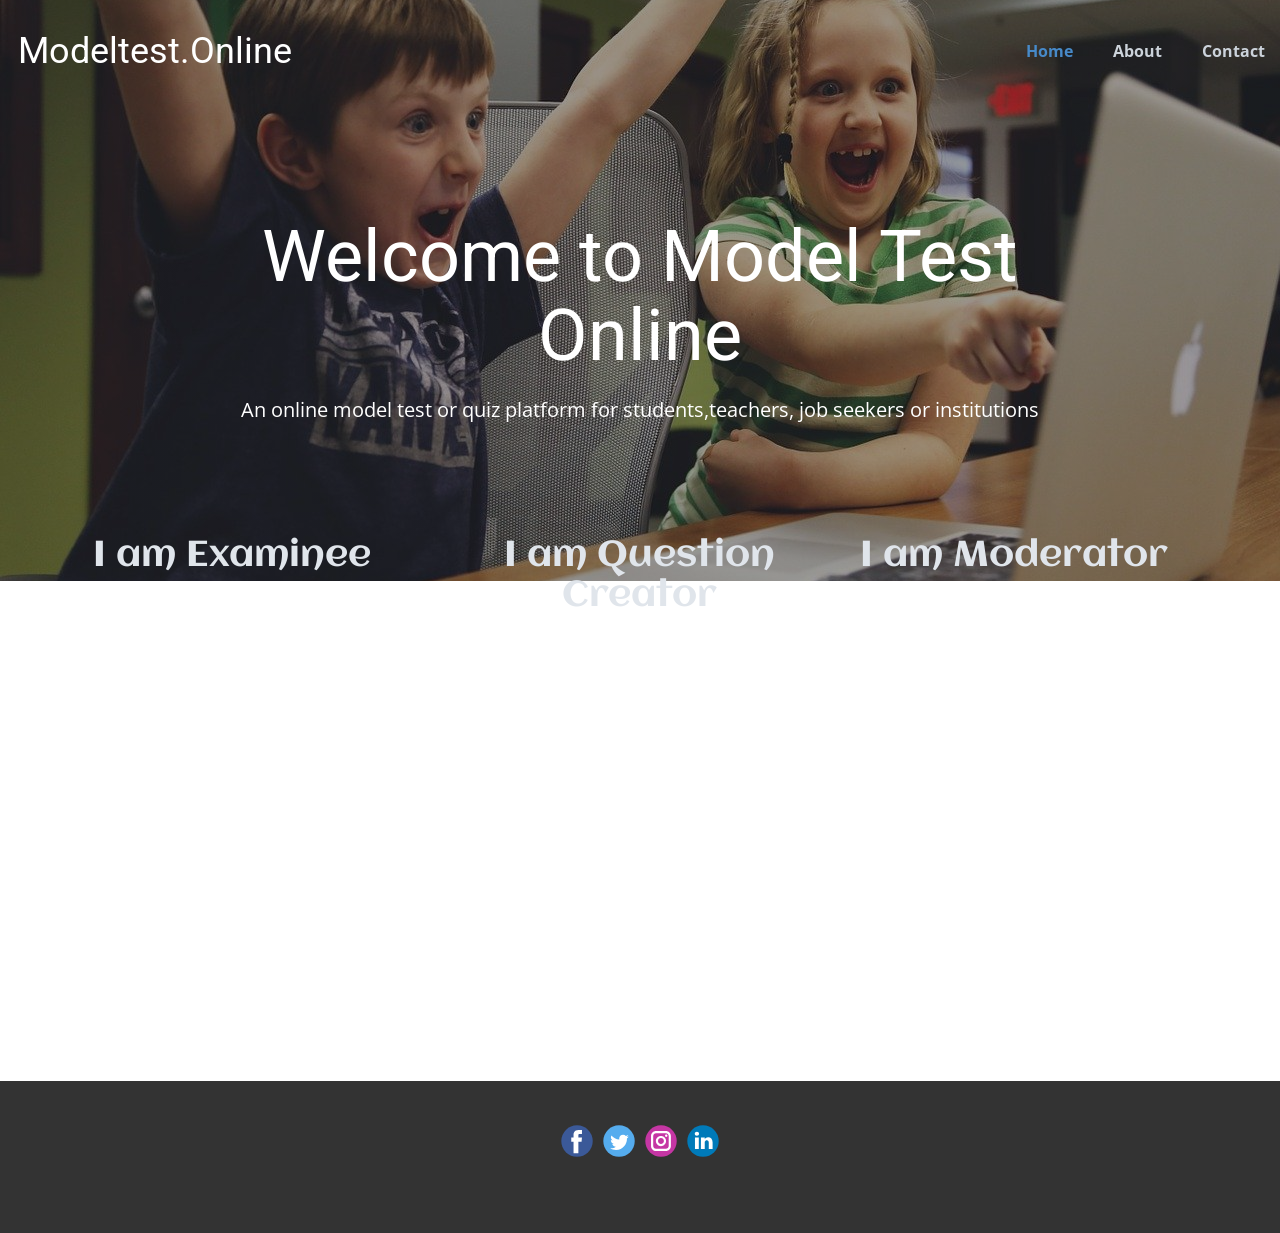
==== index.html @ 1b828d90 "first commit" ====
<!DOCTYPE html>
<html style="font-size: 16px;">
  <head>
    <meta name="viewport" content="width=device-width, initial-scale=1.0">
    <meta charset="utf-8">
    <meta name="keywords" content="Welcome to Model Test Online, I am Examinee, I am Question Creator, I am Moderator">
    <meta name="description" content="">
    <meta name="page_type" content="np-template-header-footer-from-plugin">
    <title>Home</title>
    <link rel="stylesheet" href="nicepage.css" media="screen">
<link rel="stylesheet" href="Home.css" media="screen">
    <script class="u-script" type="text/javascript" src="jquery.js" defer=""></script>
    <script class="u-script" type="text/javascript" src="nicepage.js" defer=""></script>
    <meta name="generator" content="Nicepage 4.3.3, nicepage.com">
    <link id="u-theme-google-font" rel="stylesheet" href="https://fonts.googleapis.com/css?family=Roboto:100,100i,300,300i,400,400i,500,500i,700,700i,900,900i|Open+Sans:300,300i,400,400i,600,600i,700,700i,800,800i">
    <link id="u-page-google-font" rel="stylesheet" href="https://fonts.googleapis.com/css?family=Aclonica:400">
    
    
    
    
    <meta name="theme-color" content="#478ac9">
    <meta property="og:title" content="Home">
    <meta property="og:type" content="website">
  </head>
  <body data-home-page="Home.html" data-home-page-title="Home" class="u-body u-overlap u-overlap-contrast u-overlap-transparent"><header class="u-clearfix u-header u-header" id="sec-fcfe"><div class="u-clearfix u-sheet u-sheet-1">
        <nav class="u-menu u-menu-dropdown u-offcanvas u-menu-1" data-responsive-from="MD">
          <div class="menu-collapse" style="font-size: 1rem; letter-spacing: 0px; font-weight: 700;">
            <a class="u-button-style u-custom-active-color u-custom-border u-custom-border-color u-custom-color u-custom-hover-color u-custom-left-right-menu-spacing u-custom-padding-bottom u-custom-text-color u-custom-text-hover-color u-custom-top-bottom-menu-spacing u-nav-link u-text-active-palette-1-base u-text-hover-palette-2-base" href="#">
              <svg class="u-svg-link" viewBox="0 0 24 24"><use xmlns:xlink="http://www.w3.org/1999/xlink" xlink:href="#menu-hamburger"></use></svg>
              <svg class="u-svg-content" version="1.1" id="menu-hamburger" viewBox="0 0 16 16" x="0px" y="0px" xmlns:xlink="http://www.w3.org/1999/xlink" xmlns="http://www.w3.org/2000/svg"><g><rect y="1" width="16" height="2"></rect><rect y="7" width="16" height="2"></rect><rect y="13" width="16" height="2"></rect>
</g></svg>
            </a>
          </div>
          <div class="u-custom-menu u-nav-container">
            <ul class="u-nav u-spacing-20 u-unstyled u-nav-1"><li class="u-nav-item"><a class="u-button-style u-nav-link u-text-active-palette-1-base u-text-hover-palette-4-light-2 u-text-palette-5-light-1" href="index.html" style="padding: 16px 10px;">Home</a>
</li><li class="u-nav-item"><a class="u-button-style u-nav-link u-text-active-palette-1-base u-text-hover-palette-4-light-2 u-text-palette-5-light-1" href="About.html" style="padding: 16px 10px;">About</a>
</li><li class="u-nav-item"><a class="u-button-style u-nav-link u-text-active-palette-1-base u-text-hover-palette-4-light-2 u-text-palette-5-light-1" href="Contact.html" style="padding: 16px 10px;">Contact</a>
</li></ul>
          </div>
          <div class="u-custom-menu u-nav-container-collapse">
            <div class="u-black u-container-style u-inner-container-layout u-opacity u-opacity-95 u-sidenav">
              <div class="u-inner-container-layout u-sidenav-overflow">
                <div class="u-menu-close"></div>
                <ul class="u-align-center u-nav u-popupmenu-items u-unstyled u-nav-2"><li class="u-nav-item"><a class="u-button-style u-nav-link" href="index.html" style="padding: 16px 10px;">Home</a>
</li><li class="u-nav-item"><a class="u-button-style u-nav-link" href="About.html" style="padding: 16px 10px;">About</a>
</li><li class="u-nav-item"><a class="u-button-style u-nav-link" href="Contact.html" style="padding: 16px 10px;">Contact</a>
</li></ul>
              </div>
            </div>
            <div class="u-black u-menu-overlay u-opacity u-opacity-70"></div>
          </div>
        </nav>
        <h3 class="u-headline u-text u-text-default u-text-1">
          <a href="/">Modeltest.Online </a>
        </h3>
      </div></header>
    <section class="u-align-center u-clearfix u-image u-shading u-section-1" src="" data-image-width="1280" data-image-height="853" id="sec-830c">
      <div class="u-clearfix u-sheet u-sheet-1">
        <h1 class="u-text u-text-default u-title u-text-1">Welcome to Model Test Online</h1>
        <p class="u-large-text u-text u-text-variant u-text-2">An online model test or quiz platform for students,teachers, job seekers or institutions</p>
      </div>
      
      
      
    </section>
    <section class="u-clearfix u-section-2" id="sec-e8bb">
      <div class="u-clearfix u-sheet u-sheet-1">
        <div class="u-expanded-width-lg u-expanded-width-md u-expanded-width-sm u-expanded-width-xl u-list u-list-1">
          <div class="u-repeater u-repeater-1">
            <div class="u-container-style u-hover-feature u-image u-list-item u-repeater-item u-image-1" data-image-width="1280" data-image-height="818">
              <div class="u-container-layout u-similar-container u-container-layout-1">
                <h2 class="u-align-center u-custom-font u-text u-text-default u-text-1">I am Examinee</h2>
              </div>
            </div>
            
            <div class="u-container-style u-hover-feature u-image u-list-item u-repeater-item u-image-2" data-image-width="1280" data-image-height="818">
              <a href="Question-Creator.html">
              <div class="u-container-layout u-similar-container u-container-layout-2">
                <h2 class="u-align-center u-custom-font u-text u-text-default u-text-2">I am Question Creator</h2>
              </div>
            </a>
            </div>
        
            <div class="u-container-style u-hover-feature u-image u-list-item u-repeater-item u-image-3" data-image-width="1280" data-image-height="818">
              <div class="u-container-layout u-similar-container u-container-layout-3">
                <h2 class="u-align-center u-custom-font u-text u-text-default u-text-3">I am Moderator</h2>
              </div>
            </div>
          </div>
        </div>
      </div>
      
      
      
      
      
    </section>
    
    
    <footer class="u-clearfix u-footer u-grey-80" id="sec-7884"><div class="u-clearfix u-sheet u-sheet-1">
        <div class="u-align-left u-social-icons u-spacing-10 u-social-icons-1">
          <a class="u-social-url" title="facebook" target="_blank" href=""><span class="u-icon u-social-facebook u-social-icon u-icon-1"><svg class="u-svg-link" preserveAspectRatio="xMidYMin slice" viewBox="0 0 112 112" style=""><use xmlns:xlink="http://www.w3.org/1999/xlink" xlink:href="#svg-55f4"></use></svg><svg class="u-svg-content" viewBox="0 0 112 112" x="0" y="0" id="svg-55f4"><circle fill="currentColor" cx="56.1" cy="56.1" r="55"></circle><path fill="#FFFFFF" d="M73.5,31.6h-9.1c-1.4,0-3.6,0.8-3.6,3.9v8.5h12.6L72,58.3H60.8v40.8H43.9V58.3h-8V43.9h8v-9.2
            c0-6.7,3.1-17,17-17h12.5v13.9H73.5z"></path></svg></span>
          </a>
          <a class="u-social-url" title="twitter" target="_blank" href=""><span class="u-icon u-social-icon u-social-twitter u-icon-2"><svg class="u-svg-link" preserveAspectRatio="xMidYMin slice" viewBox="0 0 112 112" style=""><use xmlns:xlink="http://www.w3.org/1999/xlink" xlink:href="#svg-382c"></use></svg><svg class="u-svg-content" viewBox="0 0 112 112" x="0" y="0" id="svg-382c"><circle fill="currentColor" class="st0" cx="56.1" cy="56.1" r="55"></circle><path fill="#FFFFFF" d="M83.8,47.3c0,0.6,0,1.2,0,1.7c0,17.7-13.5,38.2-38.2,38.2C38,87.2,31,85,25,81.2c1,0.1,2.1,0.2,3.2,0.2
            c6.3,0,12.1-2.1,16.7-5.7c-5.9-0.1-10.8-4-12.5-9.3c0.8,0.2,1.7,0.2,2.5,0.2c1.2,0,2.4-0.2,3.5-0.5c-6.1-1.2-10.8-6.7-10.8-13.1
            c0-0.1,0-0.1,0-0.2c1.8,1,3.9,1.6,6.1,1.7c-3.6-2.4-6-6.5-6-11.2c0-2.5,0.7-4.8,1.8-6.7c6.6,8.1,16.5,13.5,27.6,14
            c-0.2-1-0.3-2-0.3-3.1c0-7.4,6-13.4,13.4-13.4c3.9,0,7.3,1.6,9.8,4.2c3.1-0.6,5.9-1.7,8.5-3.3c-1,3.1-3.1,5.8-5.9,7.4
            c2.7-0.3,5.3-1,7.7-2.1C88.7,43,86.4,45.4,83.8,47.3z"></path></svg></span>
          </a>
          <a class="u-social-url" title="instagram" target="_blank" href=""><span class="u-icon u-social-icon u-social-instagram u-icon-3"><svg class="u-svg-link" preserveAspectRatio="xMidYMin slice" viewBox="0 0 112 112" style=""><use xmlns:xlink="http://www.w3.org/1999/xlink" xlink:href="#svg-0fa2"></use></svg><svg class="u-svg-content" viewBox="0 0 112 112" x="0" y="0" id="svg-0fa2"><circle fill="currentColor" cx="56.1" cy="56.1" r="55"></circle><path fill="#FFFFFF" d="M55.9,38.2c-9.9,0-17.9,8-17.9,17.9C38,66,46,74,55.9,74c9.9,0,17.9-8,17.9-17.9C73.8,46.2,65.8,38.2,55.9,38.2
            z M55.9,66.4c-5.7,0-10.3-4.6-10.3-10.3c-0.1-5.7,4.6-10.3,10.3-10.3c5.7,0,10.3,4.6,10.3,10.3C66.2,61.8,61.6,66.4,55.9,66.4z"></path><path fill="#FFFFFF" d="M74.3,33.5c-2.3,0-4.2,1.9-4.2,4.2s1.9,4.2,4.2,4.2s4.2-1.9,4.2-4.2S76.6,33.5,74.3,33.5z"></path><path fill="#FFFFFF" d="M73.1,21.3H38.6c-9.7,0-17.5,7.9-17.5,17.5v34.5c0,9.7,7.9,17.6,17.5,17.6h34.5c9.7,0,17.5-7.9,17.5-17.5V38.8
            C90.6,29.1,82.7,21.3,73.1,21.3z M83,73.3c0,5.5-4.5,9.9-9.9,9.9H38.6c-5.5,0-9.9-4.5-9.9-9.9V38.8c0-5.5,4.5-9.9,9.9-9.9h34.5
            c5.5,0,9.9,4.5,9.9,9.9V73.3z"></path></svg></span>
          </a>
          <a class="u-social-url" title="linkedin" target="_blank" href=""><span class="u-icon u-social-icon u-social-linkedin u-icon-4"><svg class="u-svg-link" preserveAspectRatio="xMidYMin slice" viewBox="0 0 112 112" style=""><use xmlns:xlink="http://www.w3.org/1999/xlink" xlink:href="#svg-6209"></use></svg><svg class="u-svg-content" viewBox="0 0 112 112" x="0" y="0" id="svg-6209"><circle fill="currentColor" cx="56.1" cy="56.1" r="55"></circle><path fill="#FFFFFF" d="M41.3,83.7H27.9V43.4h13.4V83.7z M34.6,37.9L34.6,37.9c-4.6,0-7.5-3.1-7.5-7c0-4,3-7,7.6-7s7.4,3,7.5,7
            C42.2,34.8,39.2,37.9,34.6,37.9z M89.6,83.7H76.2V62.2c0-5.4-1.9-9.1-6.8-9.1c-3.7,0-5.9,2.5-6.9,4.9c-0.4,0.9-0.4,2.1-0.4,3.3v22.5
            H48.7c0,0,0.2-36.5,0-40.3h13.4v5.7c1.8-2.7,5-6.7,12.1-6.7c8.8,0,15.4,5.8,15.4,18.1V83.7z"></path></svg></span>
          </a>
        </div>
      </div></footer>
    <section class="u-backlink u-clearfix u-grey-80">
     
    </section>
  </body>
</html>
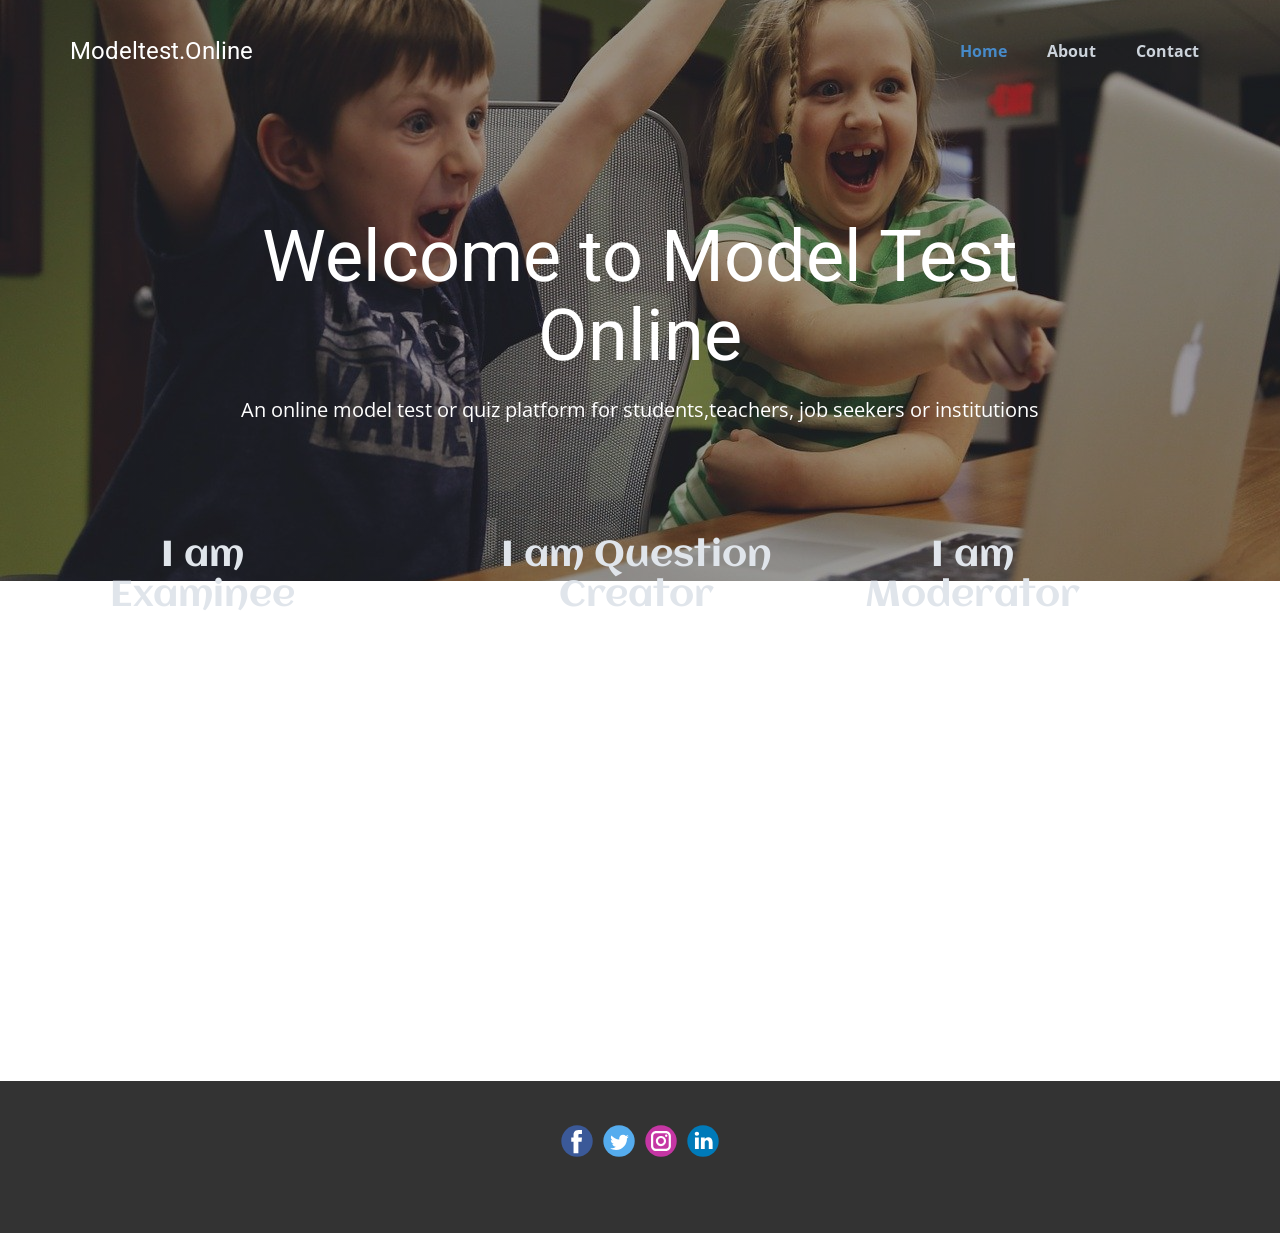
==== commit 0e5344cc: "2nd Commit" ====
--- a/index.html
+++ b/index.html
@@ -25,7 +25,7 @@
   <body data-home-page="Home.html" data-home-page-title="Home" class="u-body u-overlap u-overlap-contrast u-overlap-transparent"><header class="u-clearfix u-header u-header" id="sec-fcfe"><div class="u-clearfix u-sheet u-sheet-1">
         <nav class="u-menu u-menu-dropdown u-offcanvas u-menu-1" data-responsive-from="MD">
           <div class="menu-collapse" style="font-size: 1rem; letter-spacing: 0px; font-weight: 700;">
-            <a class="u-button-style u-custom-active-color u-custom-border u-custom-border-color u-custom-color u-custom-hover-color u-custom-left-right-menu-spacing u-custom-padding-bottom u-custom-text-color u-custom-text-hover-color u-custom-top-bottom-menu-spacing u-nav-link u-text-active-palette-1-base u-text-hover-palette-2-base" href="#">
+            <a class="u-button-style u-custom-active-color u-custom-border u-custom-border-color u-custom-color u-custom-hover-color u-custom-left-right-menu-spacing u-custom-padding-bottom u-custom-text-color u-custom-text-hover-color u-custom-top-bottom-menu-spacing u-nav-link u-text-active-palette-1-base u-text-hover-palette-2-base" href="#" style="padding: 6px 28px; font-size: calc(1em + 12px);">
               <svg class="u-svg-link" viewBox="0 0 24 24"><use xmlns:xlink="http://www.w3.org/1999/xlink" xlink:href="#menu-hamburger"></use></svg>
               <svg class="u-svg-content" version="1.1" id="menu-hamburger" viewBox="0 0 16 16" x="0px" y="0px" xmlns:xlink="http://www.w3.org/1999/xlink" xmlns="http://www.w3.org/2000/svg"><g><rect y="1" width="16" height="2"></rect><rect y="7" width="16" height="2"></rect><rect y="13" width="16" height="2"></rect>
 </g></svg>
@@ -34,7 +34,7 @@
           <div class="u-custom-menu u-nav-container">
             <ul class="u-nav u-spacing-20 u-unstyled u-nav-1"><li class="u-nav-item"><a class="u-button-style u-nav-link u-text-active-palette-1-base u-text-hover-palette-4-light-2 u-text-palette-5-light-1" href="index.html" style="padding: 16px 10px;">Home</a>
 </li><li class="u-nav-item"><a class="u-button-style u-nav-link u-text-active-palette-1-base u-text-hover-palette-4-light-2 u-text-palette-5-light-1" href="About.html" style="padding: 16px 10px;">About</a>
-</li><li class="u-nav-item"><a class="u-button-style u-nav-link u-text-active-palette-1-base u-text-hover-palette-4-light-2 u-text-palette-5-light-1" href="Contact.html" style="padding: 16px 10px;">Contact</a>
+</li><li class="u-nav-item"><a class="u-button-style u-nav-link u-text-active-palette-1-base u-text-hover-palette-4-light-2 u-text-palette-5-light-1" href="Contact.html" style="padding: 16px 11px 16px 10px;">Contact</a>
 </li></ul>
           </div>
           <div class="u-custom-menu u-nav-container-collapse">
@@ -50,13 +50,13 @@
             <div class="u-black u-menu-overlay u-opacity u-opacity-70"></div>
           </div>
         </nav>
-        <h3 class="u-headline u-text u-text-default u-text-1">
+        <h4 class="u-enable-responsive u-headline u-text u-text-default-lg u-text-default-md u-text-default-sm u-text-default-xl u-text-1">
           <a href="/">Modeltest.Online </a>
-        </h3>
+        </h4>
       </div></header>
     <section class="u-align-center u-clearfix u-image u-shading u-section-1" src="" data-image-width="1280" data-image-height="853" id="sec-830c">
       <div class="u-clearfix u-sheet u-sheet-1">
-        <h1 class="u-text u-text-default u-title u-text-1">Welcome to Model Test Online</h1>
+        <h1 class="u-text u-title u-text-1">Welcome to Model Test Online</h1>
         <p class="u-large-text u-text u-text-variant u-text-2">An online model test or quiz platform for students,teachers, job seekers or institutions</p>
       </div>
       
@@ -69,21 +69,19 @@
           <div class="u-repeater u-repeater-1">
             <div class="u-container-style u-hover-feature u-image u-list-item u-repeater-item u-image-1" data-image-width="1280" data-image-height="818">
               <div class="u-container-layout u-similar-container u-container-layout-1">
-                <h2 class="u-align-center u-custom-font u-text u-text-default u-text-1">I am Examinee</h2>
+                <h2 class="u-align-center u-custom-font u-text u-text-1">I am Examinee</h2>
               </div>
             </div>
-            
             <div class="u-container-style u-hover-feature u-image u-list-item u-repeater-item u-image-2" data-image-width="1280" data-image-height="818">
               <a href="Question-Creator.html">
               <div class="u-container-layout u-similar-container u-container-layout-2">
-                <h2 class="u-align-center u-custom-font u-text u-text-default u-text-2">I am Question Creator</h2>
+                <h2 class="u-align-center u-custom-font u-text u-text-2">I am Question Creator</h2>
               </div>
             </a>
             </div>
-        
             <div class="u-container-style u-hover-feature u-image u-list-item u-repeater-item u-image-3" data-image-width="1280" data-image-height="818">
               <div class="u-container-layout u-similar-container u-container-layout-3">
-                <h2 class="u-align-center u-custom-font u-text u-text-default u-text-3">I am Moderator</h2>
+                <h2 class="u-align-center u-custom-font u-text u-text-3">I am Moderator</h2>
               </div>
             </div>
           </div>
@@ -120,7 +118,7 @@
         </div>
       </div></footer>
     <section class="u-backlink u-clearfix u-grey-80">
-     
+      
     </section>
   </body>
 </html>
--- a/nicepage.css
+++ b/nicepage.css
@@ -34776,7 +34776,7 @@
 }
 
 .u-header .u-menu-1 {
-  margin: 27px -65px 0 auto;
+  margin: 27px 0 0 auto;
 }
 
 .u-header .u-nav-1 {
@@ -34791,34 +34791,30 @@
 }
 
 .u-header .u-text-1 {
-  font-size: 2.25rem;
-  margin: -45px auto 29px -52px;
-}
-@media (max-width: 1199px) {
-  .u-header .u-menu-1 {
-    width: auto;
-    margin-right: -65px;
-  }
+  font-size: 1.5rem;
+  margin: -38px auto 37px 0;
+}
 
-  .u-header .u-text-1 {
-    margin-top: -45px;
-    margin-left: -52px;
-  }
-}
 
 
 @media (max-width: 575px) {
+  .u-header .u-sheet-1 {
+    min-height: 129px;
+  }
+
   .u-header .u-menu-1 {
-    margin-top: 35px;
-    margin-right: -36px;
+    width: auto;
+    margin-top: 20px;
+    margin-right: auto;
+    margin-left: 256px;
   }
 
   .u-header .u-text-1 {
-    font-size: 1.5rem;
     width: auto;
-    margin-top: -34px;
-    margin-bottom: 41px;
-    margin-left: -44px;
+    font-size: 1.25rem;
+    margin-top: -32px;
+    margin-right: 153px;
+    margin-bottom: 60px;
   }
 }
 .u-footer .u-sheet-1 {
@@ -34866,7 +34862,7 @@
 }
 @media (max-width: 575px) {
   .u-footer .u-sheet-1 {
-    min-height: 36px;
+    min-height: 120px;
   }
 }
 
--- a/Home.css
+++ b/Home.css
@@ -44,7 +44,13 @@
 
 @media (max-width: 575px) {
   .u-section-1 .u-sheet-1 {
-    min-height: 173px;
+    min-height: 600px;
+  }
+
+  .u-section-1 .u-text-1 {
+    width: auto;
+    margin-right: 32px;
+    margin-left: 12px;
   }
 
   .u-section-1 .u-text-2 {
@@ -100,7 +106,6 @@
 
 .u-section-2 .u-repeater-1 {
   grid-gap: 10px 10px;
-  grid-auto-columns: calc(33.3333% - 6.66667px);
   grid-template-columns: calc(33.3333% - 6.66667px) calc(33.3333% - 6.66667px) calc(33.3333% - 6.66667px);
   min-height: 166px;
 }
@@ -118,7 +123,7 @@
 
 .u-section-2 .u-text-1 {
   font-family: Aclonica;
-  margin: 0 13px;
+  margin: 0 122px 0 13px;
 }
 
 .u-section-2 .u-image-2 {
@@ -134,7 +139,7 @@
 
 .u-section-2 .u-text-2 {
   font-family: Aclonica;
-  margin: 0 13px;
+  margin: 0 19px 0 13px;
 }
 
 .u-section-2 .u-image-3 {
@@ -150,43 +155,51 @@
 
 .u-section-2 .u-text-3 {
   font-family: Aclonica;
-  margin: 0 13px;
+  margin: 0 114px 0 13px;
 }
 
 @media (max-width: 1199px) {
   .u-section-2 .u-repeater-1 {
-    grid-auto-columns: calc(33.333333333333336% - 6.66667px);
-    grid-template-columns: repeat(3, calc(33.333333333333336% - 6.66667px));
     min-height: 137px;
+  }
+
+  .u-section-2 .u-text-1 {
+    margin-right: 13px;
+  }
+
+  .u-section-2 .u-text-2 {
+    margin-right: 13px;
+  }
+
+  .u-section-2 .u-text-3 {
+    margin-right: 13px;
   }
 }
 
 @media (max-width: 991px) {
   .u-section-2 .u-repeater-1 {
-    grid-auto-columns: calc(50% - 5.0000025px);
-    grid-template-columns: repeat(2, calc(50% - 5.0000025px));
+    grid-template-columns: calc(50% - 5px) calc(50% - 5px);
     min-height: 315px;
   }
 }
 
 @media (max-width: 767px) {
   .u-section-2 .u-repeater-1 {
-    grid-auto-columns: calc(100% - 0px);
     grid-template-columns: 100%;
   }
 }
 
 @media (max-width: 575px) {
+  .u-section-2 .u-sheet-1 {
+    min-height: 460px;
+  }
+
   .u-section-2 .u-list-1 {
     width: 340px;
     margin-top: 5px;
     margin-right: auto;
     margin-left: -11px;
   }
-
-  .u-section-2 .u-repeater-1 {
-    grid-auto-columns: 100%;
-  }
 }
 
 .u-section-2 .u-text-1:not([data-block-selected]):not([data-cell-selected]),
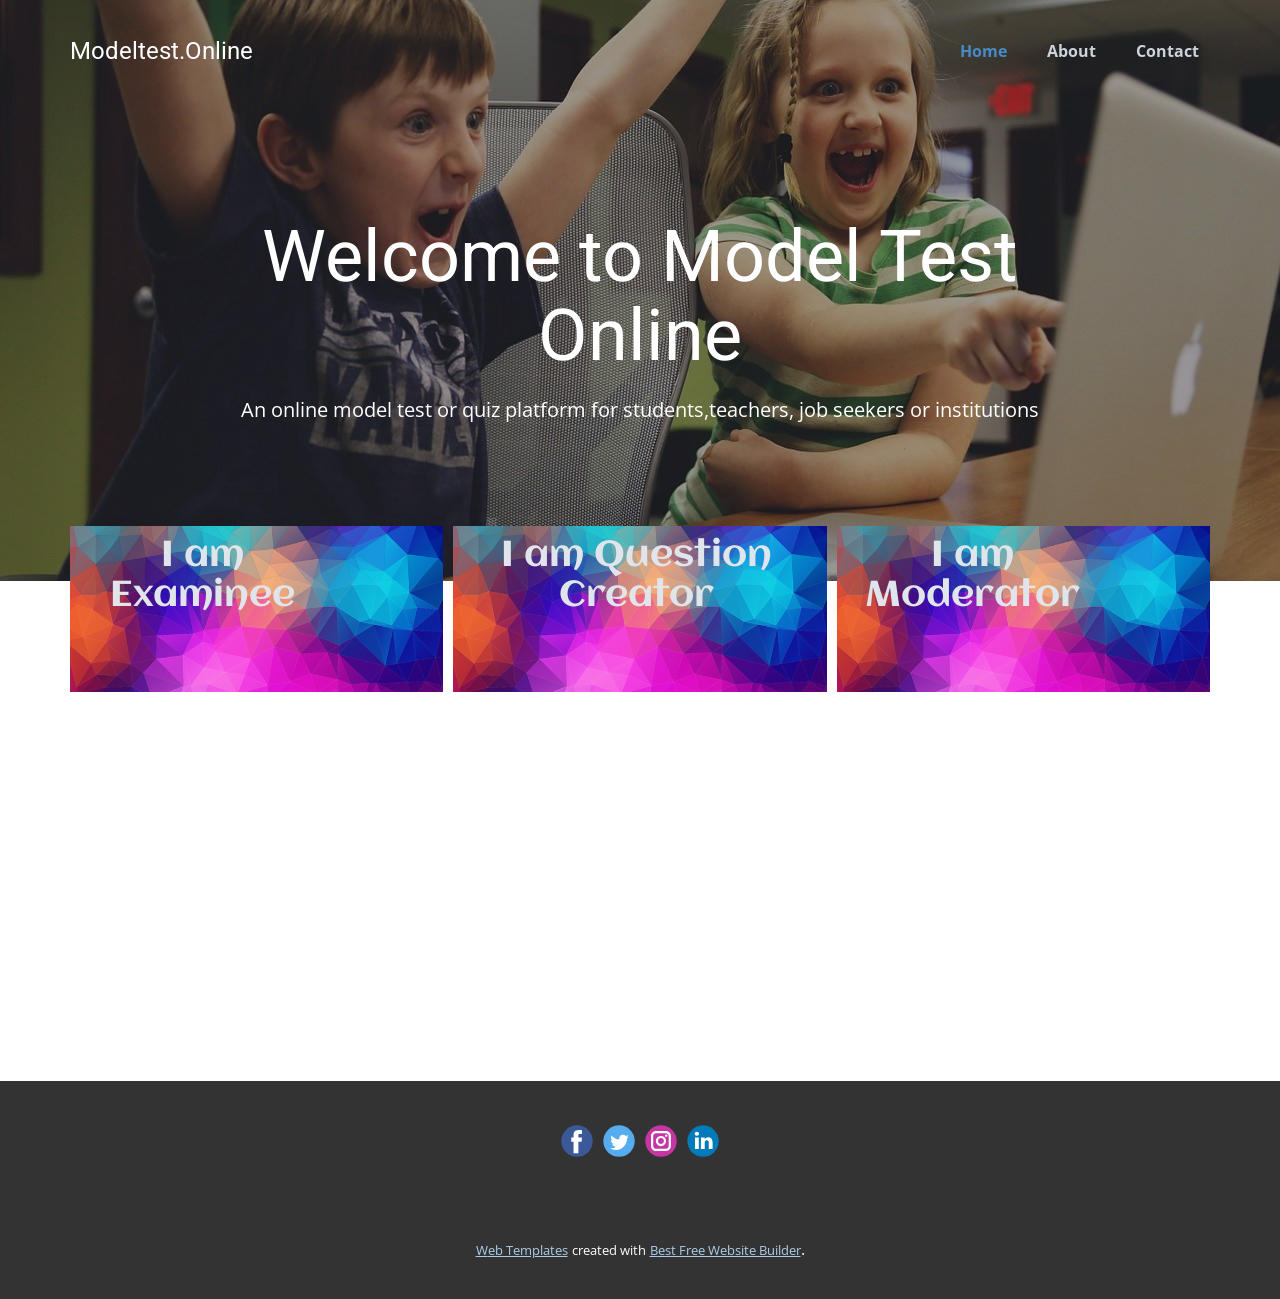
==== commit 64829ad1: "3rd commit" ====
--- a/index.html
+++ b/index.html
@@ -17,12 +17,12 @@
     
     
     
-    
+  
     <meta name="theme-color" content="#478ac9">
     <meta property="og:title" content="Home">
     <meta property="og:type" content="website">
   </head>
-  <body data-home-page="Home.html" data-home-page-title="Home" class="u-body u-overlap u-overlap-contrast u-overlap-transparent"><header class="u-clearfix u-header u-header" id="sec-fcfe"><div class="u-clearfix u-sheet u-sheet-1">
+  <body data-home-page="index.html" data-home-page-title="Home" class="u-body u-overlap u-overlap-contrast u-overlap-transparent"><header class="u-clearfix u-header u-header" id="sec-fcfe"><div class="u-clearfix u-sheet u-sheet-1">
         <nav class="u-menu u-menu-dropdown u-offcanvas u-menu-1" data-responsive-from="MD">
           <div class="menu-collapse" style="font-size: 1rem; letter-spacing: 0px; font-weight: 700;">
             <a class="u-button-style u-custom-active-color u-custom-border u-custom-border-color u-custom-color u-custom-hover-color u-custom-left-right-menu-spacing u-custom-padding-bottom u-custom-text-color u-custom-text-hover-color u-custom-top-bottom-menu-spacing u-nav-link u-text-active-palette-1-base u-text-hover-palette-2-base" href="#" style="padding: 6px 28px; font-size: calc(1em + 12px);">
@@ -118,7 +118,15 @@
         </div>
       </div></footer>
     <section class="u-backlink u-clearfix u-grey-80">
-      
+      <a class="u-link" href="https://nicepage.com/website-templates" target="_blank">
+        <span>Web Templates</span>
+      </a>
+      <p class="u-text">
+        <span>created with</span>
+      </p>
+      <a class="u-link" href="https://nicepage.com/website-builder" target="_blank">
+        <span>Best Free Website Builder</span>
+      </a>. 
     </section>
   </body>
 </html>
--- a/Home.css
+++ b/Home.css
@@ -113,7 +113,7 @@
 .u-section-2 .u-image-1 {
   transition-duration: 0.5s;
   box-shadow: 2px 0 0 0 rgba(0,0,0,0);
-  background-image: url("https://pixabay.com/get/gfb9a6891bd195580c9bb827e9c64083ce742b1cd99f44903b70ae63fc9ba6153f6a74e86ce12426fe7299323d11bdc8929c7439e4ea6420a95e55f385168871f_1280.jpg");
+  background-image: url("images/bg01.png");
   background-position: 50% 50%;
 }
 
@@ -129,7 +129,7 @@
 .u-section-2 .u-image-2 {
   transition-duration: 0.5s;
   box-shadow: 2px 0 0 0 rgba(0,0,0,0);
-  background-image: url("https://pixabay.com/get/gfb9a6891bd195580c9bb827e9c64083ce742b1cd99f44903b70ae63fc9ba6153f6a74e86ce12426fe7299323d11bdc8929c7439e4ea6420a95e55f385168871f_1280.jpg");
+  background-image: url("images/bg01.png");
   background-position: 50% 50%;
 }
 
@@ -145,7 +145,7 @@
 .u-section-2 .u-image-3 {
   transition-duration: 0.5s;
   box-shadow: 2px 0 0 0 rgba(0,0,0,0);
-  background-image: url("https://pixabay.com/get/gfb9a6891bd195580c9bb827e9c64083ce742b1cd99f44903b70ae63fc9ba6153f6a74e86ce12426fe7299323d11bdc8929c7439e4ea6420a95e55f385168871f_1280.jpg");
+  background-image: url("images/bg01.png");
   background-position: 50% 50%;
 }
 
